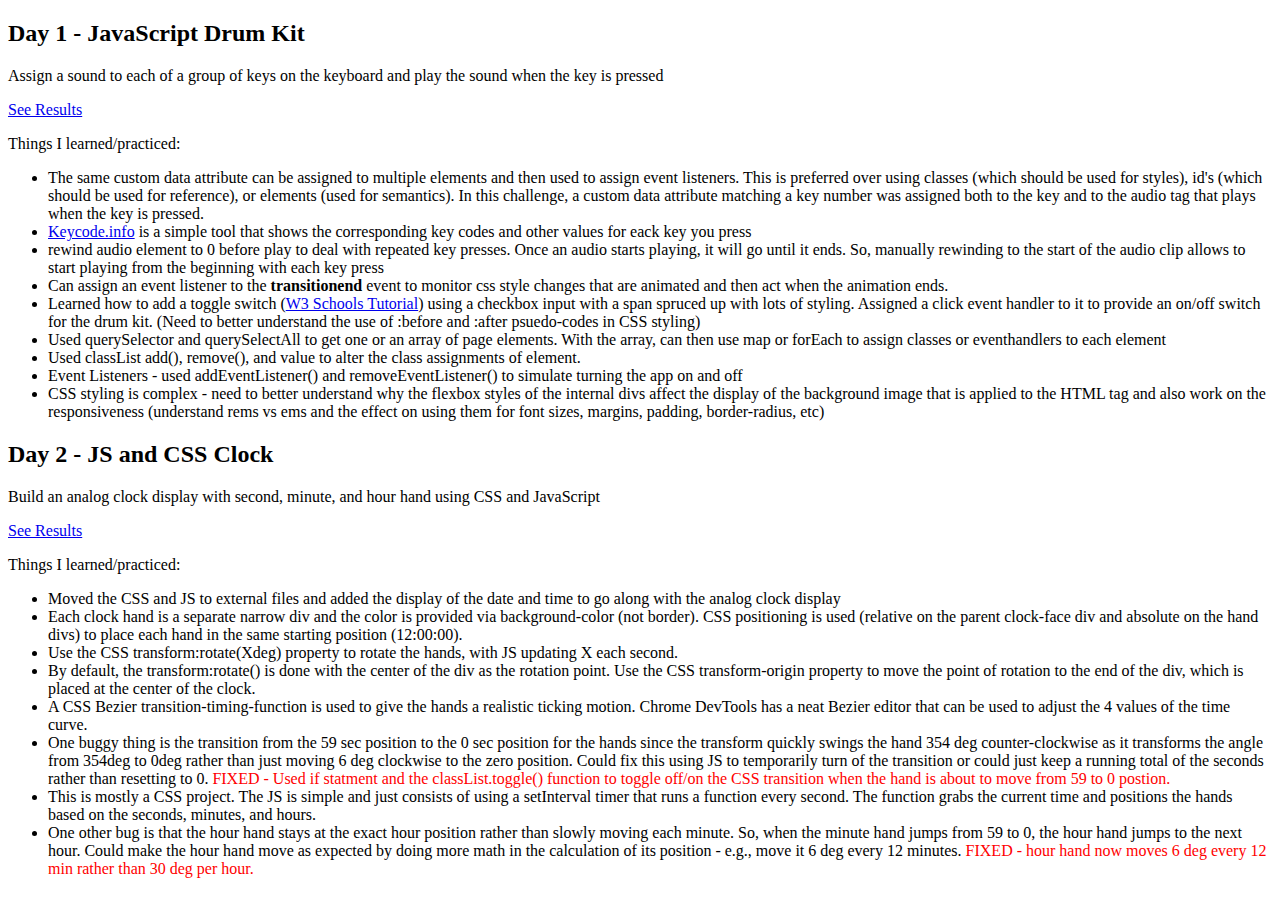
==== index.html @ 6907cf6b "fixes motion of the hour hand and hand moving from 59 to 0" ====
<!DOCTYPE html>
<html lang="en">
<head>
    <meta charset="UTF-8">
    <meta name="viewport" content="width=device-width, initial-scale=1.0">
    <meta http-equiv="X-UA-Compatible" content="ie=edge">
    <title>Wes Bos JavaScript30 Course</title>
</head>
<body>
    <div class="day">
        <div class="dayHeader">
            <h2>Day 1 - JavaScript Drum Kit</h2>
            <p>Assign a sound to each of a group of keys on the keyboard and play the sound when the key is pressed</p>
            <a href="./exercises/01-JavaScriptDrumKit/index.html">See Results</a>
            <p>Things I learned/practiced:</p>
            <ul>
                <li>The same custom data attribute can be assigned to multiple elements and then used to assign event listeners. This is preferred over using classes (which should be used for styles), id's (which should be used for reference), or elements (used for semantics). In this challenge, a custom data attribute matching a key number was assigned both to the key and to the audio tag that plays when the key is pressed.</li>
                <li><a href="http://keycode.info/" target="_blank">Keycode.info</a> is a simple tool that shows the corresponding key codes and other values for eack key you press</li>
                <li>rewind audio element to 0 before play to deal with repeated key presses. Once an audio starts playing, it will go until it ends. So, manually rewinding to the start of the audio clip allows to start playing from the beginning with each key press</li>
                <li>Can assign an event listener to the <b>transitionend</b> event to monitor css style changes that are animated and then act when the animation ends.</li>
                <li>Learned how to add a toggle switch (<a href="https://www.w3schools.com/howto/howto_css_switch.asp" target="_blank">W3 Schools Tutorial</a>) using a checkbox input with a span spruced up with lots of styling. Assigned a click event handler to it to provide an on/off switch for the drum kit. (Need to better understand the use of :before and :after psuedo-codes in CSS styling)</li>
                <li>Used querySelector and querySelectAll to get one or an array of page elements. With the array, can then use map or forEach to assign classes or eventhandlers to each element</li>
                <li>Used classList add(), remove(), and value to alter the class assignments of element.</li>
                <li>Event Listeners - used addEventListener() and removeEventListener() to simulate turning the app on and off</li>
                <li>CSS styling is complex - need to better understand why the flexbox styles of the internal divs affect the display of the background image that is applied to the HTML tag and also work on the responsiveness (understand rems vs ems and the effect on using them for font sizes, margins, padding, border-radius, etc) </li>

            </ul>
        </div>
    </div>

    <div class="day">
        <div class="dayHeader">
            <h2>Day 2 - JS and CSS Clock</h2>
            <p>Build an analog clock display with second, minute, and hour hand using CSS and JavaScript</p>
            <a href="./exercises/02-JS-CSSClock/index.html">See Results</a>
            <p>Things I learned/practiced:</p>
            <ul>
                <li>Moved the CSS and JS to external files and added the display of the date and time to go along with the analog clock display</li>
                <li>Each clock hand is a separate narrow div and the color is provided via background-color (not border). CSS positioning is used (relative on the parent clock-face div and absolute on the hand divs) to place each hand in the same starting position (12:00:00).</li>
                <li>Use the CSS transform:rotate(Xdeg) property to rotate the hands, with JS updating X each second.</li>
                <li>By default, the transform:rotate() is done with the center of the div as the rotation point. Use the CSS transform-origin property to move the point of rotation to the end of the div, which is placed at the center of the clock.</li>
                <li>A CSS Bezier transition-timing-function is used to give the hands a realistic ticking motion. Chrome DevTools has a neat Bezier editor that can be used to adjust the 4 values of the time curve.</li>
                <li>One buggy thing is the transition from the 59 sec position to the 0 sec position for the hands since the transform quickly swings the hand 354 deg counter-clockwise as it transforms the angle from 354deg to 0deg rather than just moving 6 deg clockwise to the zero position. Could fix this using JS to temporarily turn of the transition or could just keep a running total of the seconds rather than resetting to 0. <span style="color: red">FIXED - Used if statment and the classList.toggle() function to toggle off/on the CSS transition when the hand is about to move from 59 to 0 postion.</span></li>
                <li>This is mostly a CSS project. The JS is simple and just consists of using a setInterval timer that runs a function every second. The function grabs the current time and positions the hands based on the seconds, minutes, and hours.</li>
                <li>One other bug is that the hour hand stays at the exact hour position rather than slowly moving each minute. So, when the minute hand jumps from 59 to 0, the hour hand jumps to the next hour. Could make the hour hand move as expected by doing more math in the calculation of its position - e.g., move it 6 deg every 12 minutes.  <span style="color: red">FIXED - hour hand now moves 6 deg every 12 min rather than 30 deg per hour.</span></li>
            </ul>
            <br>
        </div>
    </div>
    
</body>
</html>
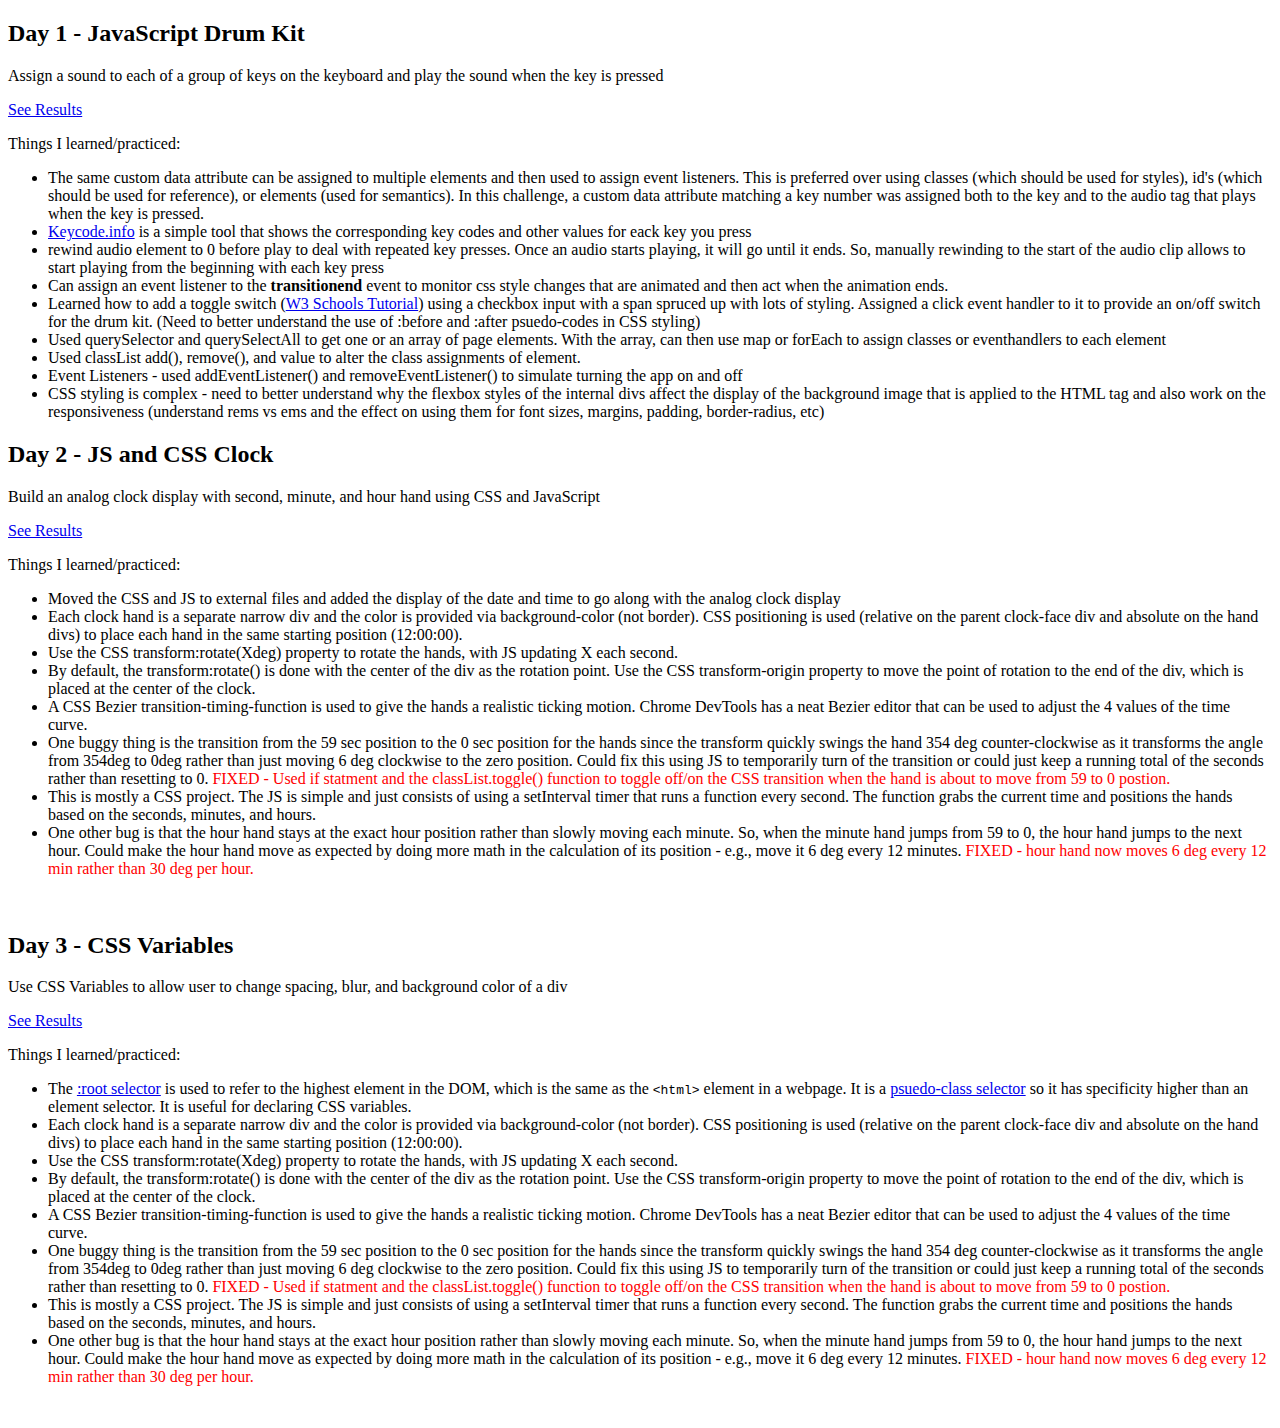
==== commit 0af3c5b8: "initial commit for exercise 03 - CSS Variables" ====
--- a/index.html
+++ b/index.html
@@ -47,6 +47,26 @@
             <br>
         </div>
     </div>
+
+    <div class="day">
+        <div class="dayHeader">
+            <h2>Day 3 - CSS Variables</h2>
+            <p>Use CSS Variables to allow user to change spacing, blur, and background color of a div</p>
+            <a href="./exercises/03-CSSVariables/index.html">See Results</a>
+            <p>Things I learned/practiced:</p>
+            <ul>
+                <li>The <a href="https://css-tricks.com/almanac/selectors/r/root/" targer="_blank">:root selector</a> is used to refer to the highest element in the DOM, which is the same as the <code>&lt;html&gt;</code> element in a webpage. It is a <a href="https://developer.mozilla.org/en-US/docs/Web/CSS/Pseudo-classes" target="_blank">psuedo-class selector</a> so it has specificity higher than an element selector. It is useful for declaring CSS variables.</li>
+                <li>Each clock hand is a separate narrow div and the color is provided via background-color (not border). CSS positioning is used (relative on the parent clock-face div and absolute on the hand divs) to place each hand in the same starting position (12:00:00).</li>
+                <li>Use the CSS transform:rotate(Xdeg) property to rotate the hands, with JS updating X each second.</li>
+                <li>By default, the transform:rotate() is done with the center of the div as the rotation point. Use the CSS transform-origin property to move the point of rotation to the end of the div, which is placed at the center of the clock.</li>
+                <li>A CSS Bezier transition-timing-function is used to give the hands a realistic ticking motion. Chrome DevTools has a neat Bezier editor that can be used to adjust the 4 values of the time curve.</li>
+                <li>One buggy thing is the transition from the 59 sec position to the 0 sec position for the hands since the transform quickly swings the hand 354 deg counter-clockwise as it transforms the angle from 354deg to 0deg rather than just moving 6 deg clockwise to the zero position. Could fix this using JS to temporarily turn of the transition or could just keep a running total of the seconds rather than resetting to 0. <span style="color: red">FIXED - Used if statment and the classList.toggle() function to toggle off/on the CSS transition when the hand is about to move from 59 to 0 postion.</span></li>
+                <li>This is mostly a CSS project. The JS is simple and just consists of using a setInterval timer that runs a function every second. The function grabs the current time and positions the hands based on the seconds, minutes, and hours.</li>
+                <li>One other bug is that the hour hand stays at the exact hour position rather than slowly moving each minute. So, when the minute hand jumps from 59 to 0, the hour hand jumps to the next hour. Could make the hour hand move as expected by doing more math in the calculation of its position - e.g., move it 6 deg every 12 minutes.  <span style="color: red">FIXED - hour hand now moves 6 deg every 12 min rather than 30 deg per hour.</span></li>
+            </ul>
+            <br>
+        </div>
+    </div>
     
 </body>
 </html>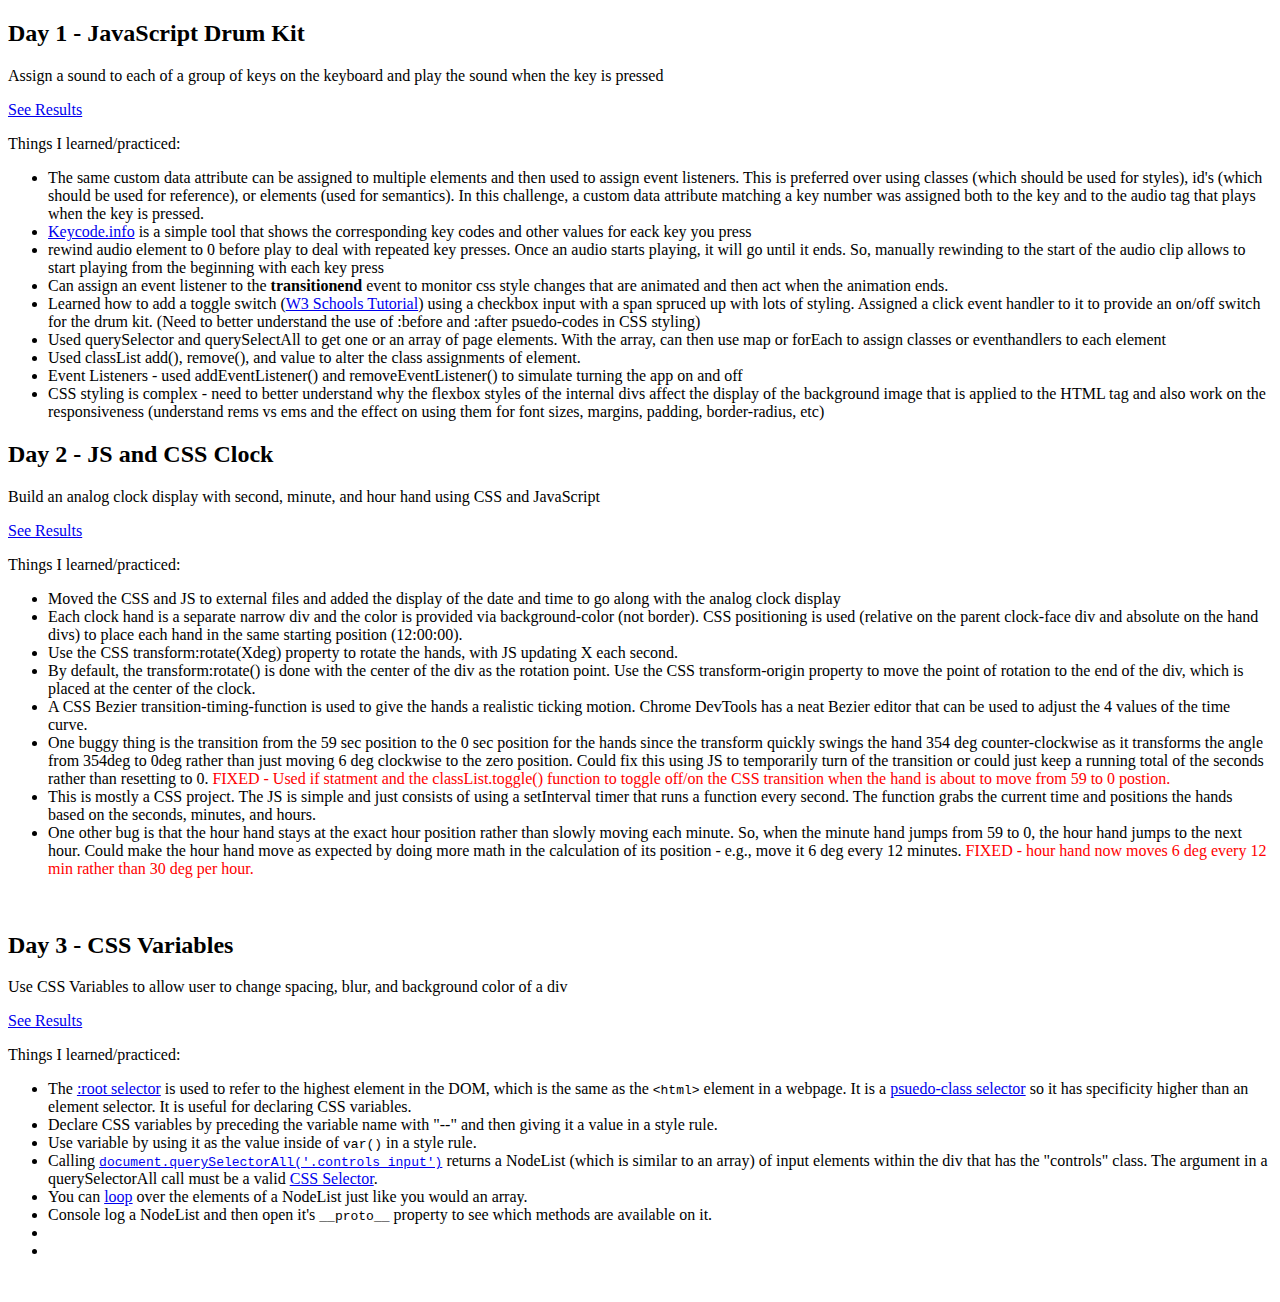
==== commit 2b53efc7: "continues exercise 03 - CSS Variables" ====
--- a/index.html
+++ b/index.html
@@ -55,14 +55,19 @@
             <a href="./exercises/03-CSSVariables/index.html">See Results</a>
             <p>Things I learned/practiced:</p>
             <ul>
-                <li>The <a href="https://css-tricks.com/almanac/selectors/r/root/" targer="_blank">:root selector</a> is used to refer to the highest element in the DOM, which is the same as the <code>&lt;html&gt;</code> element in a webpage. It is a <a href="https://developer.mozilla.org/en-US/docs/Web/CSS/Pseudo-classes" target="_blank">psuedo-class selector</a> so it has specificity higher than an element selector. It is useful for declaring CSS variables.</li>
-                <li>Each clock hand is a separate narrow div and the color is provided via background-color (not border). CSS positioning is used (relative on the parent clock-face div and absolute on the hand divs) to place each hand in the same starting position (12:00:00).</li>
-                <li>Use the CSS transform:rotate(Xdeg) property to rotate the hands, with JS updating X each second.</li>
-                <li>By default, the transform:rotate() is done with the center of the div as the rotation point. Use the CSS transform-origin property to move the point of rotation to the end of the div, which is placed at the center of the clock.</li>
-                <li>A CSS Bezier transition-timing-function is used to give the hands a realistic ticking motion. Chrome DevTools has a neat Bezier editor that can be used to adjust the 4 values of the time curve.</li>
-                <li>One buggy thing is the transition from the 59 sec position to the 0 sec position for the hands since the transform quickly swings the hand 354 deg counter-clockwise as it transforms the angle from 354deg to 0deg rather than just moving 6 deg clockwise to the zero position. Could fix this using JS to temporarily turn of the transition or could just keep a running total of the seconds rather than resetting to 0. <span style="color: red">FIXED - Used if statment and the classList.toggle() function to toggle off/on the CSS transition when the hand is about to move from 59 to 0 postion.</span></li>
-                <li>This is mostly a CSS project. The JS is simple and just consists of using a setInterval timer that runs a function every second. The function grabs the current time and positions the hands based on the seconds, minutes, and hours.</li>
-                <li>One other bug is that the hour hand stays at the exact hour position rather than slowly moving each minute. So, when the minute hand jumps from 59 to 0, the hour hand jumps to the next hour. Could make the hour hand move as expected by doing more math in the calculation of its position - e.g., move it 6 deg every 12 minutes.  <span style="color: red">FIXED - hour hand now moves 6 deg every 12 min rather than 30 deg per hour.</span></li>
+                <li>The <a href="https://css-tricks.com/almanac/selectors/r/root/" target="_blank">:root selector</a> is used to refer to the highest element in the DOM, which is the same as the <code>&lt;html&gt;</code> element in a webpage. It is a <a href="https://developer.mozilla.org/en-US/docs/Web/CSS/Pseudo-classes" target="_blank">psuedo-class selector</a> so it has specificity higher than an element selector. It is useful for declaring CSS variables.</li>
+                <li>Declare CSS variables by preceding the variable name with "--" and then giving it a value in a style rule.</li>
+                <li>Use variable by using it as the value inside of <code>var()</code> in a style rule.</li>
+
+
+                <li>Calling <a href="https://developer.mozilla.org/en-US/docs/Web/API/Document/querySelectorAll" target="_blank"><code>document.querySelectorAll('.controls input')</code></a> returns a NodeList (which is similar to an array) of input elements within the div that has the "controls" class. The argument in a querySelectorAll call must be a valid <a href="https://developer.mozilla.org/en-US/docs/Web/CSS/CSS_Selectors" target="_blank">CSS Selector</a>.</li>
+                <li>You can <a href="https://medium.com/@jsdevray/5-ways-to-loop-over-dom-elements-from-queryselectorall-in-javascript-55bd66ca4128" target="_blank">loop</a> over the elements of a NodeList just like you would an array.</li>
+
+
+                <li>Console log a NodeList and then open it's <code>__proto__</code> property to see which methods are available on it.</li>
+
+                <li></li>
+                <li></li>
             </ul>
             <br>
         </div>
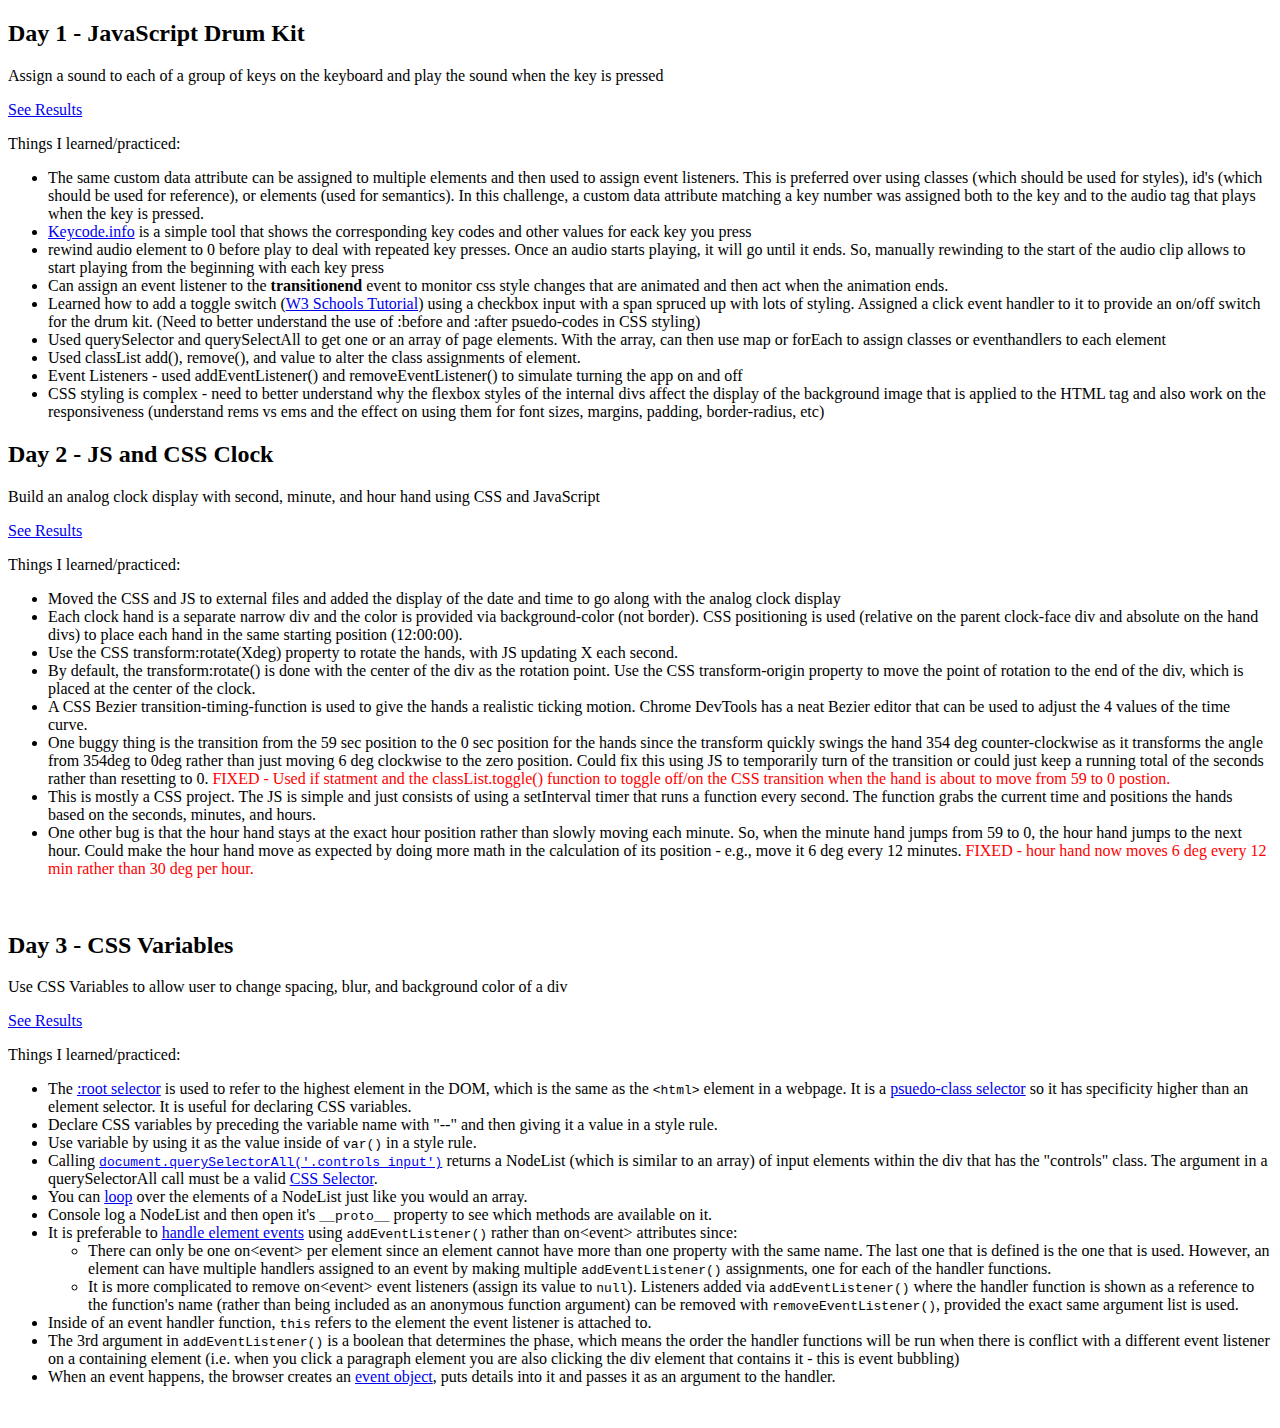
==== commit 0e12bc73: "continues exercise 03 - CSS Variables" ====
--- a/index.html
+++ b/index.html
@@ -58,16 +58,19 @@
                 <li>The <a href="https://css-tricks.com/almanac/selectors/r/root/" target="_blank">:root selector</a> is used to refer to the highest element in the DOM, which is the same as the <code>&lt;html&gt;</code> element in a webpage. It is a <a href="https://developer.mozilla.org/en-US/docs/Web/CSS/Pseudo-classes" target="_blank">psuedo-class selector</a> so it has specificity higher than an element selector. It is useful for declaring CSS variables.</li>
                 <li>Declare CSS variables by preceding the variable name with "--" and then giving it a value in a style rule.</li>
                 <li>Use variable by using it as the value inside of <code>var()</code> in a style rule.</li>
-
-
                 <li>Calling <a href="https://developer.mozilla.org/en-US/docs/Web/API/Document/querySelectorAll" target="_blank"><code>document.querySelectorAll('.controls input')</code></a> returns a NodeList (which is similar to an array) of input elements within the div that has the "controls" class. The argument in a querySelectorAll call must be a valid <a href="https://developer.mozilla.org/en-US/docs/Web/CSS/CSS_Selectors" target="_blank">CSS Selector</a>.</li>
                 <li>You can <a href="https://medium.com/@jsdevray/5-ways-to-loop-over-dom-elements-from-queryselectorall-in-javascript-55bd66ca4128" target="_blank">loop</a> over the elements of a NodeList just like you would an array.</li>
-
-
                 <li>Console log a NodeList and then open it's <code>__proto__</code> property to see which methods are available on it.</li>
 
-                <li></li>
-                <li></li>
+                <li>It is preferable to <a href="https://javascript.info/introduction-browser-events">handle element events</a> using <code>addEventListener()</code> rather than on&lt;event&gt; attributes since:
+                    <ul>
+                        <li>There can only be one on&lt;event&gt; per element since an element cannot have more than one property with the same name. The last one that is defined is the one that is used. However, an element can have multiple handlers assigned to an event by making multiple <code>addEventListener()</code> assignments, one for each of the handler functions.</li>
+                        <li>It is more complicated to remove on&lt;event&gt; event listeners (assign its value to <code>null</code>). Listeners added via <code>addEventListener()</code> where the handler function is shown as a reference to the function's name (rather than being included as an anonymous function argument) can be removed with <code>removeEventListener()</code>, provided the exact same argument list is used.</li>
+                    </ul>
+                </li>
+                <li>Inside of an event handler function, <code>this</code> refers to the element the event listener is attached to.</li>
+                <li>The 3rd argument in <code>addEventListener()</code> is a boolean that determines the phase, which means the order the handler functions will be run when there is conflict with a different event listener on a containing element (i.e. when you click a paragraph element you are also clicking the div element that contains it - this is event bubbling)</li>
+                <li>When an event happens, the browser creates an <a href="https://javascript.info/introduction-browser-events#event-object">event object</a>, puts details into it and passes it as an argument to the handler.</li>
             </ul>
             <br>
         </div>
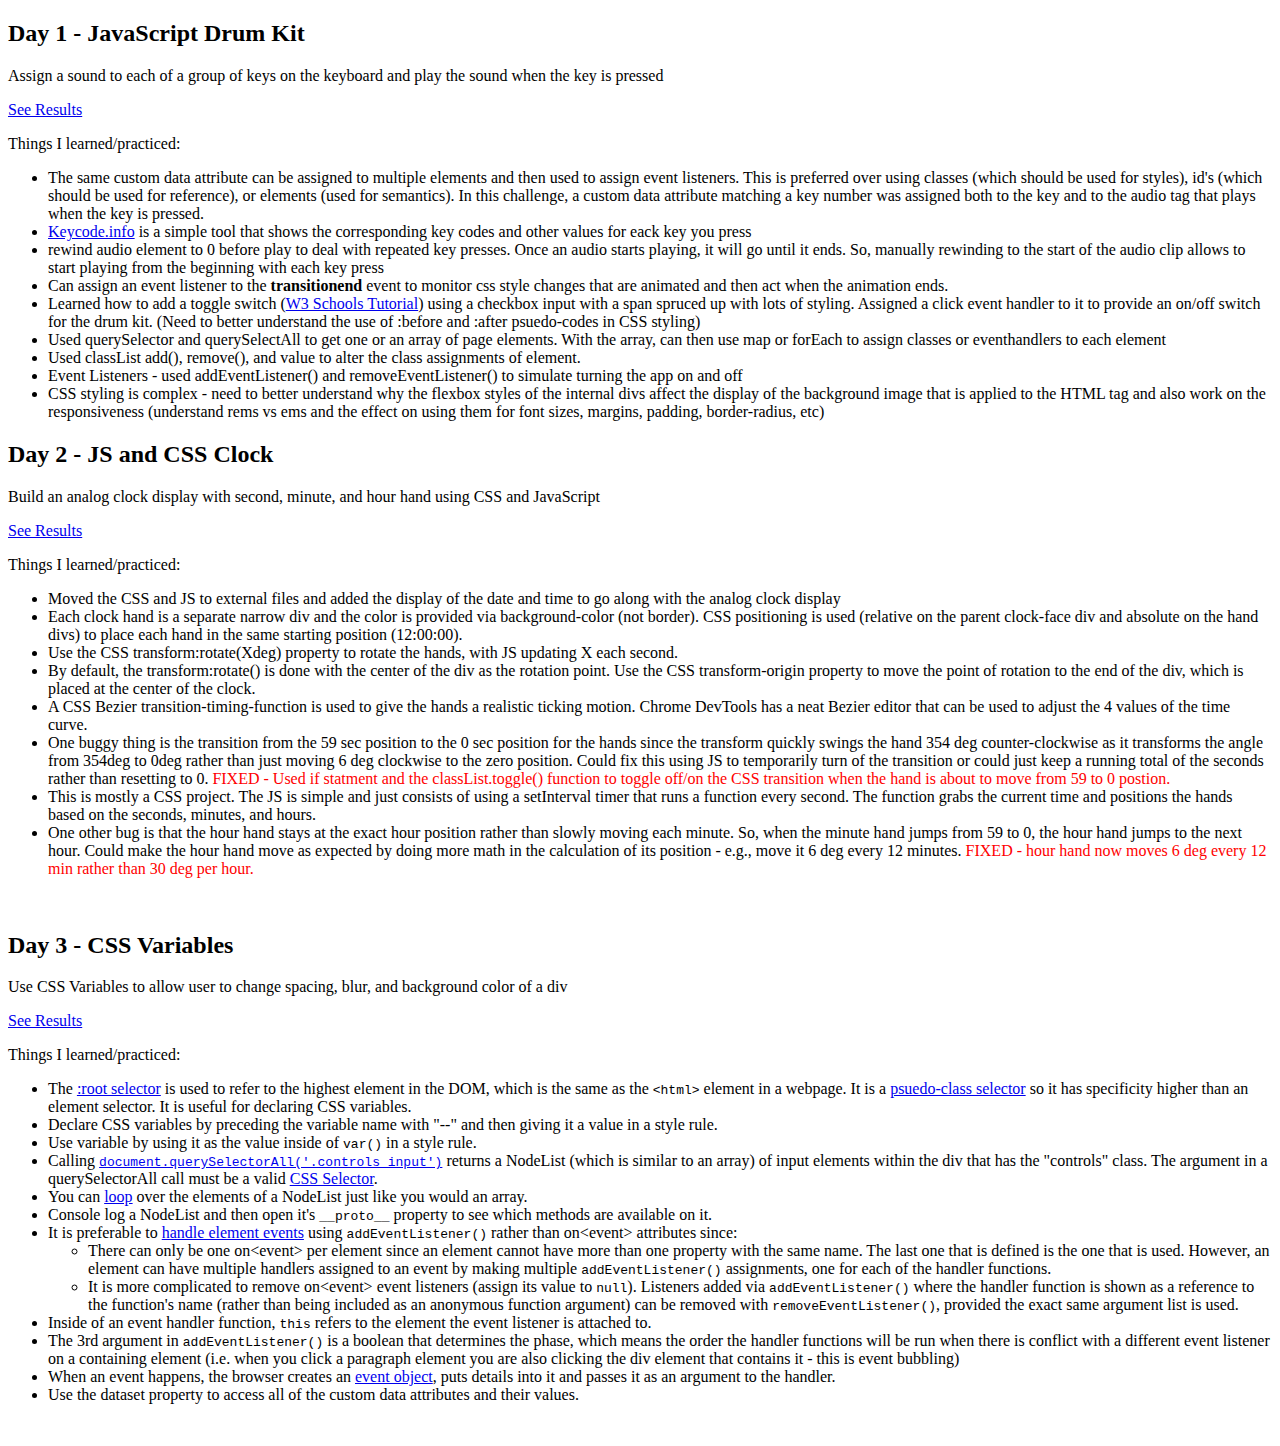
==== commit 7296701c: "links the inputs to the JS using data attributes" ====
--- a/index.html
+++ b/index.html
@@ -71,6 +71,7 @@
                 <li>Inside of an event handler function, <code>this</code> refers to the element the event listener is attached to.</li>
                 <li>The 3rd argument in <code>addEventListener()</code> is a boolean that determines the phase, which means the order the handler functions will be run when there is conflict with a different event listener on a containing element (i.e. when you click a paragraph element you are also clicking the div element that contains it - this is event bubbling)</li>
                 <li>When an event happens, the browser creates an <a href="https://javascript.info/introduction-browser-events#event-object">event object</a>, puts details into it and passes it as an argument to the handler.</li>
+                <li>Use the dataset property to access all of the custom data attributes and their values.</li>
             </ul>
             <br>
         </div>
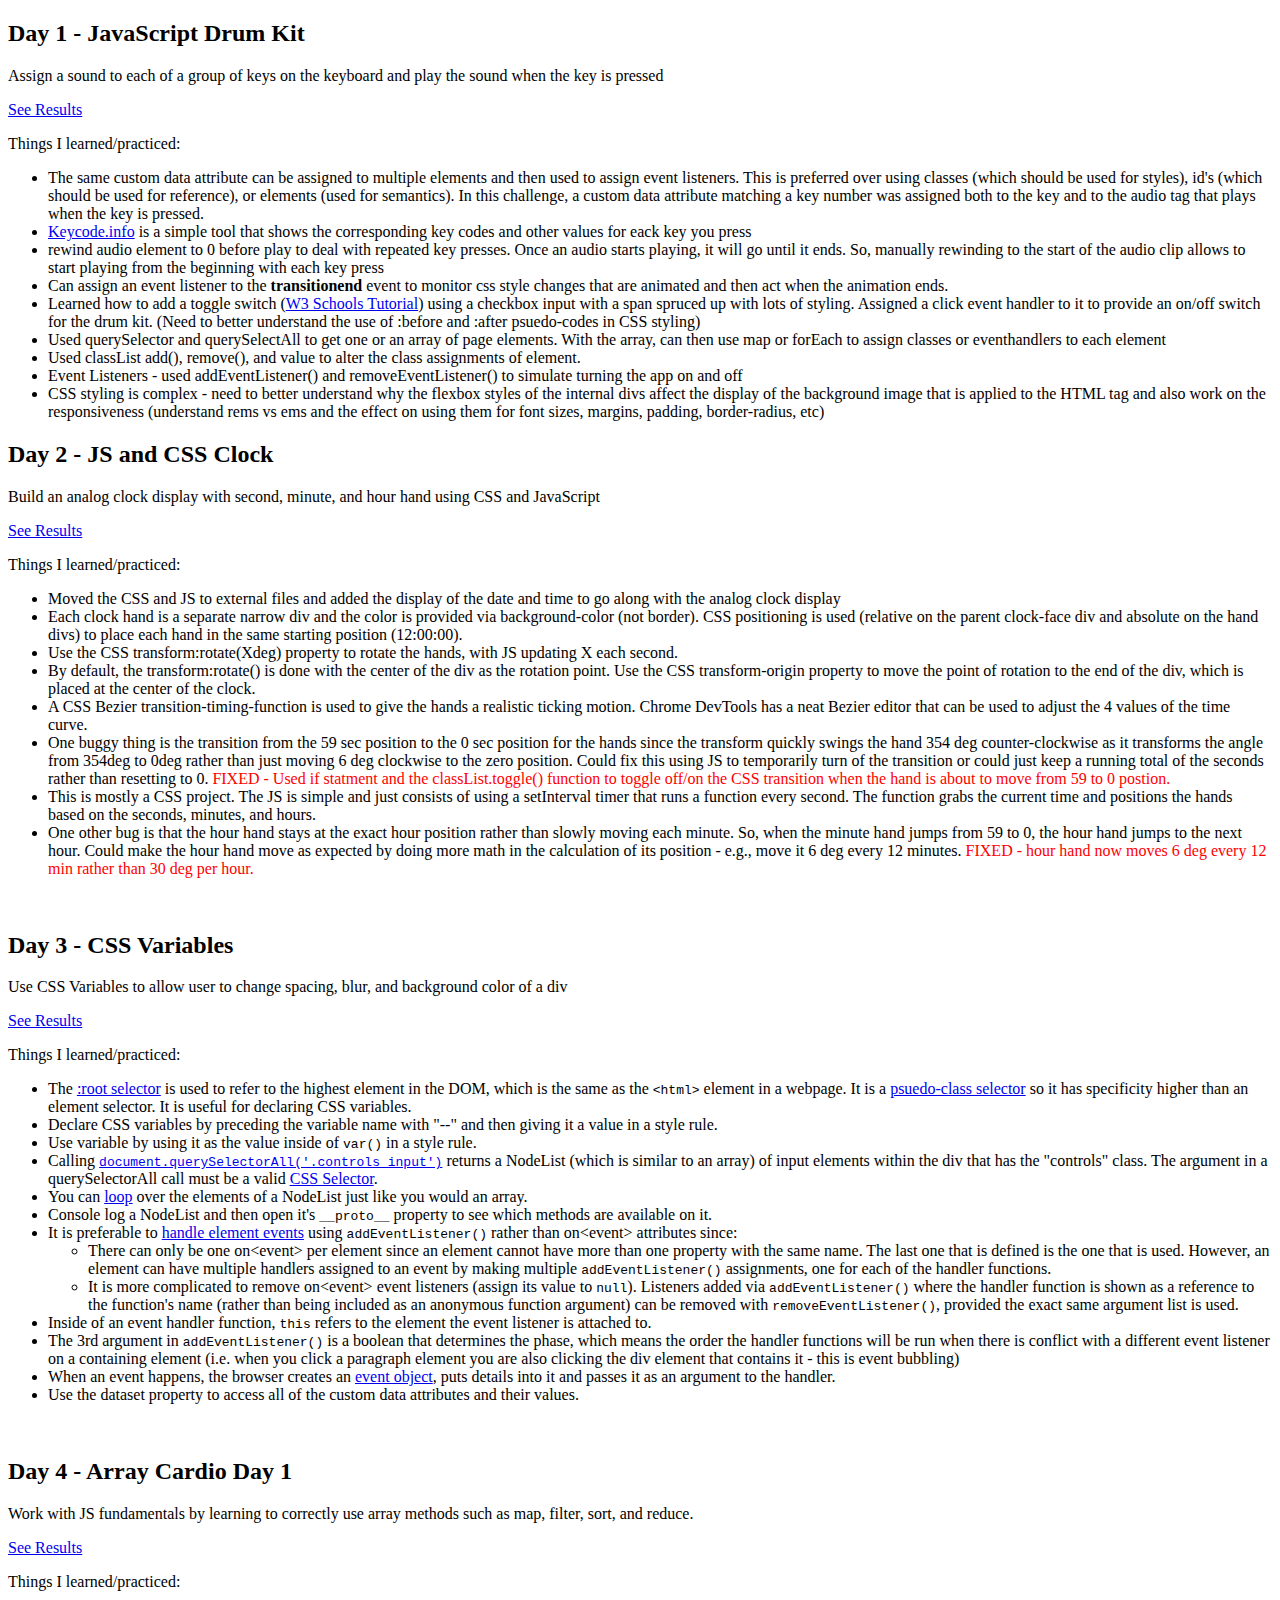
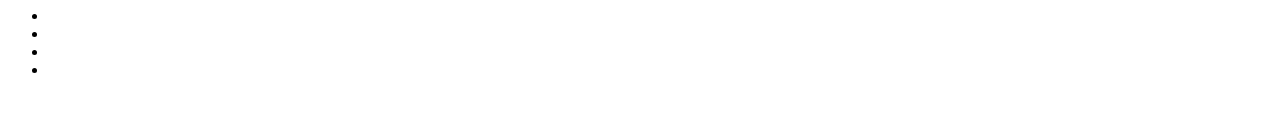
==== commit e2f0c4db: "initial commit for exercise04 - Array Cardio Day 1" ====
--- a/index.html
+++ b/index.html
@@ -76,6 +76,22 @@
             <br>
         </div>
     </div>
+
+    <div class="day">
+            <div class="dayHeader">
+                <h2>Day 4 - Array Cardio Day 1</h2>
+                <p>Work with JS fundamentals by learning to correctly use array methods such as map, filter, sort, and reduce.</p>
+                <a href="./exercises/04-ArrayCardioDay1/index.html">See Results</a>
+                <p>Things I learned/practiced:</p>
+                <ul>
+                    <li></li>
+                    <li></li>
+                    <li></li>
+                    <li></li>
+                </ul>
+                <br>
+            </div>
+        </div>
     
 </body>
 </html>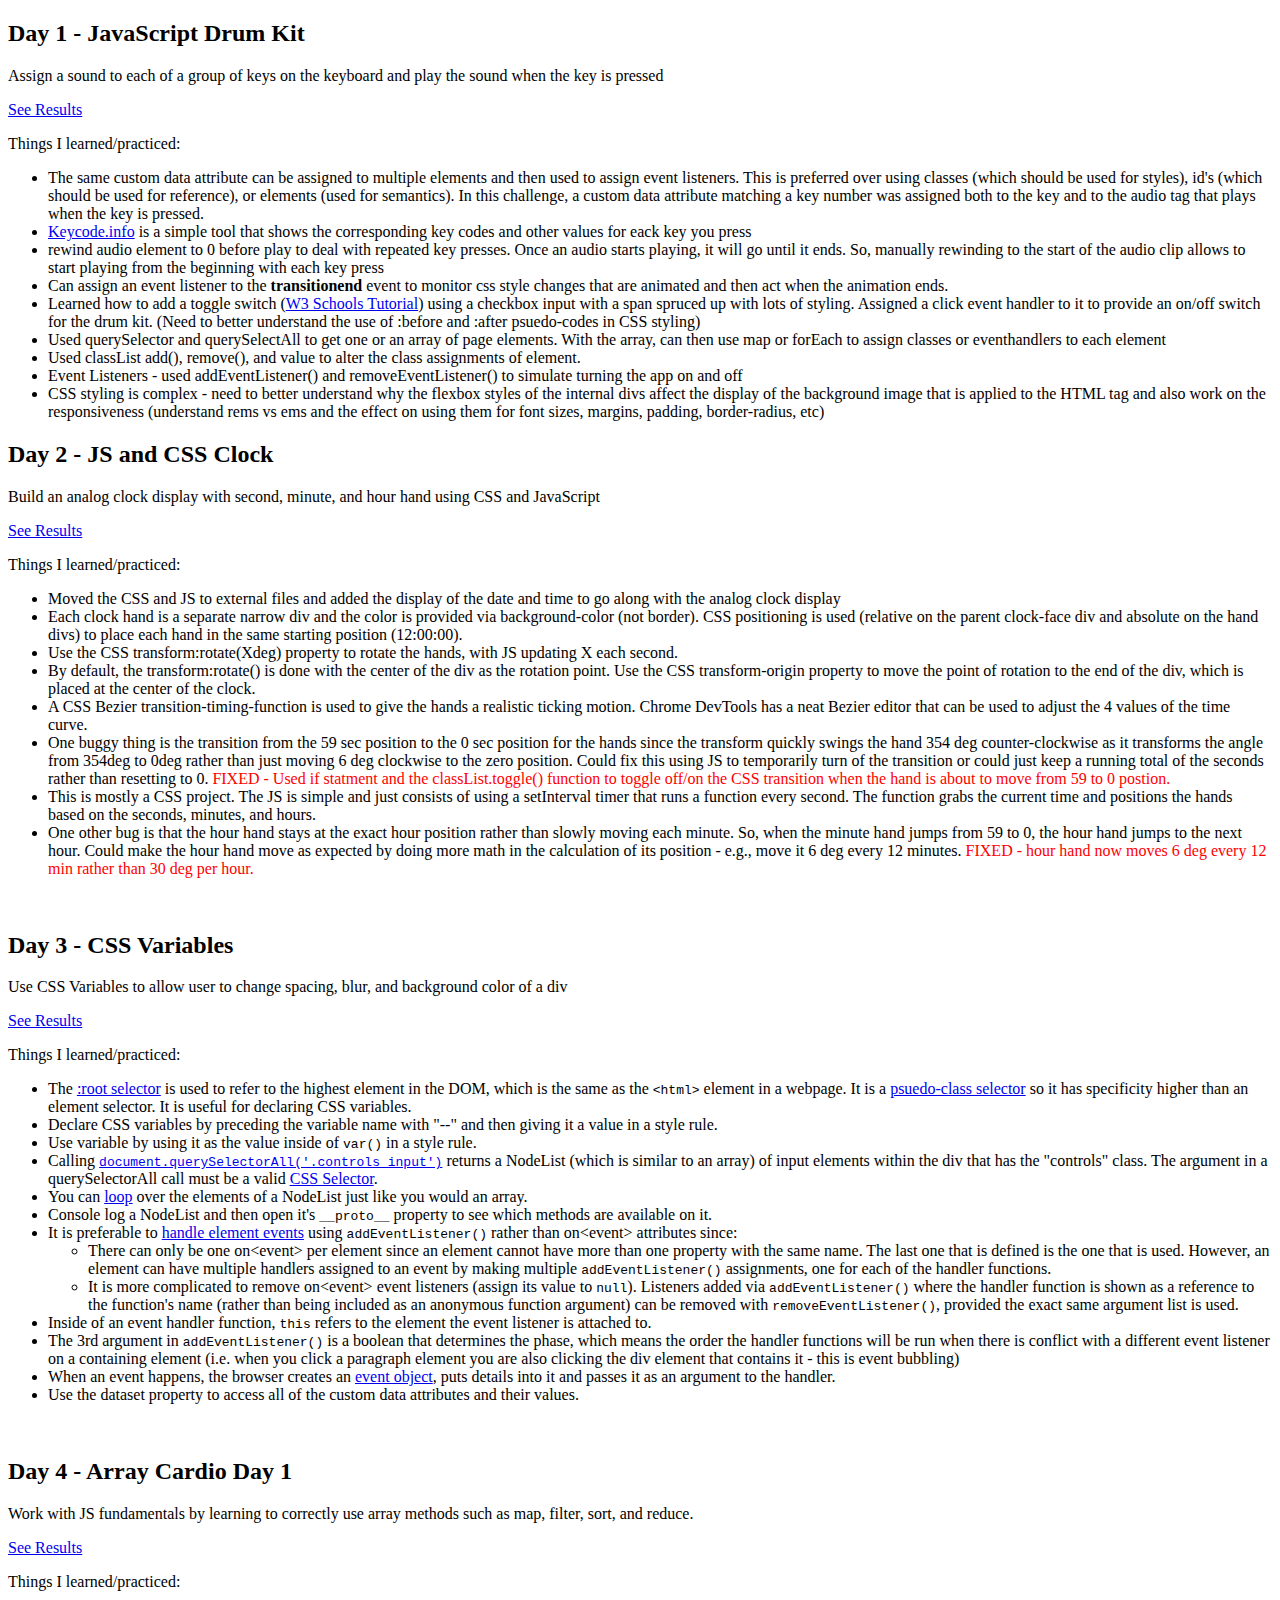
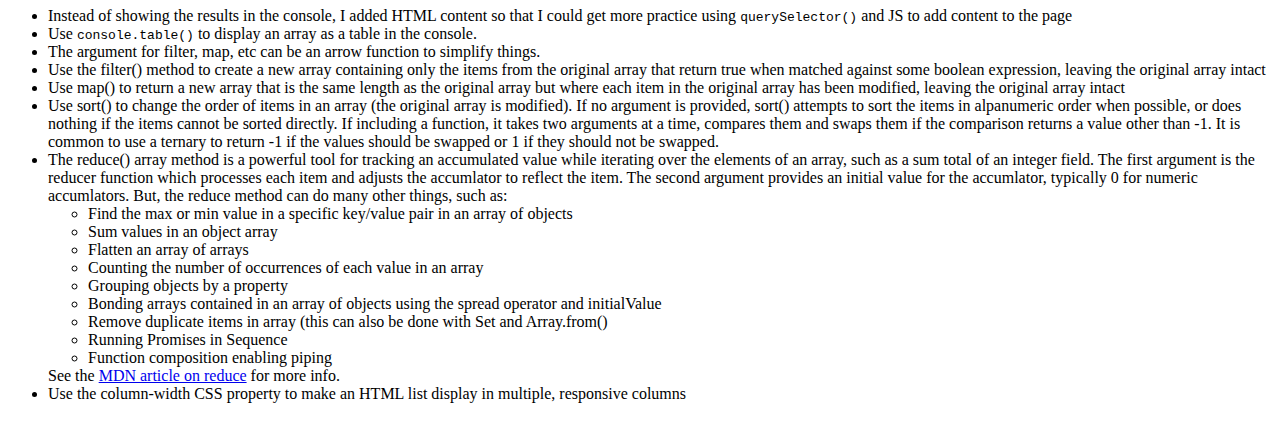
==== commit 59fbc6f2: "adds the solution to the 6th problem" ====
--- a/index.html
+++ b/index.html
@@ -84,10 +84,28 @@
                 <a href="./exercises/04-ArrayCardioDay1/index.html">See Results</a>
                 <p>Things I learned/practiced:</p>
                 <ul>
-                    <li></li>
-                    <li></li>
-                    <li></li>
-                    <li></li>
+                    <li>Instead of showing the results in the console, I added HTML content so that I could get more practice using <code>querySelector()</code> and JS to add content to the page</li>
+                    <li>Use <code>console.table()</code> to display an array as a table in the console.</li>
+                    <li>The argument for filter, map, etc can be an arrow function to simplify things.</li>
+                    <li>Use the filter() method to create a new array containing only the items from the original array that return true when matched against some boolean expression, leaving the original array intact</li>
+                    <li>Use map() to return a new array that is the same length as the original array but where each item in the original array has been modified, leaving the original array intact</li>
+                    <li>Use sort() to change the order of items in an array (the original array is modified). If no argument is provided, sort() attempts to sort the items in alpanumeric order when possible, or does nothing if the items cannot be sorted directly. If including a function, it takes two arguments at a time, compares them and swaps them if the comparison returns a value other than -1. It is common to use a ternary to return -1 if the values should be swapped or 1 if they should not be swapped.</li>
+                    <li>The reduce() array method is a powerful tool for tracking an accumulated value while iterating over the elements of an array, such as a sum total of an integer field. The first argument is the reducer function which processes each item and adjusts the accumlator to reflect the item. The second argument provides an initial value for the accumlator, typically 0 for numeric accumlators. But, the reduce method can do many other things, such as:
+                        <ul>
+                            <li>Find the max or min value in a specific key/value pair in an array of objects</li>
+                            <li>Sum values in an object array</li>
+                            <li>Flatten an array of arrays</li>
+                            <li>Counting the number of occurrences of each value in an array </li>
+                            <li>Grouping objects by a property</li>
+                            <li>Bonding arrays contained in an array of objects using the spread operator and initialValue</li>
+                            <li>Remove duplicate items in array (this can also be done with Set and Array.from()</li>
+                            <li>Running Promises in Sequence</li>
+                            <li>Function composition enabling piping</li>
+                        </ul>
+                    See the <a href="https://developer.mozilla.org/en-US/docs/Web/JavaScript/Reference/Global_Objects/Array/Reduce">MDN article on reduce</a> for more info.
+                    </li>
+                    <li>Use the column-width CSS property to make an HTML list display in multiple, responsive columns</li>
+                    
                 </ul>
                 <br>
             </div>
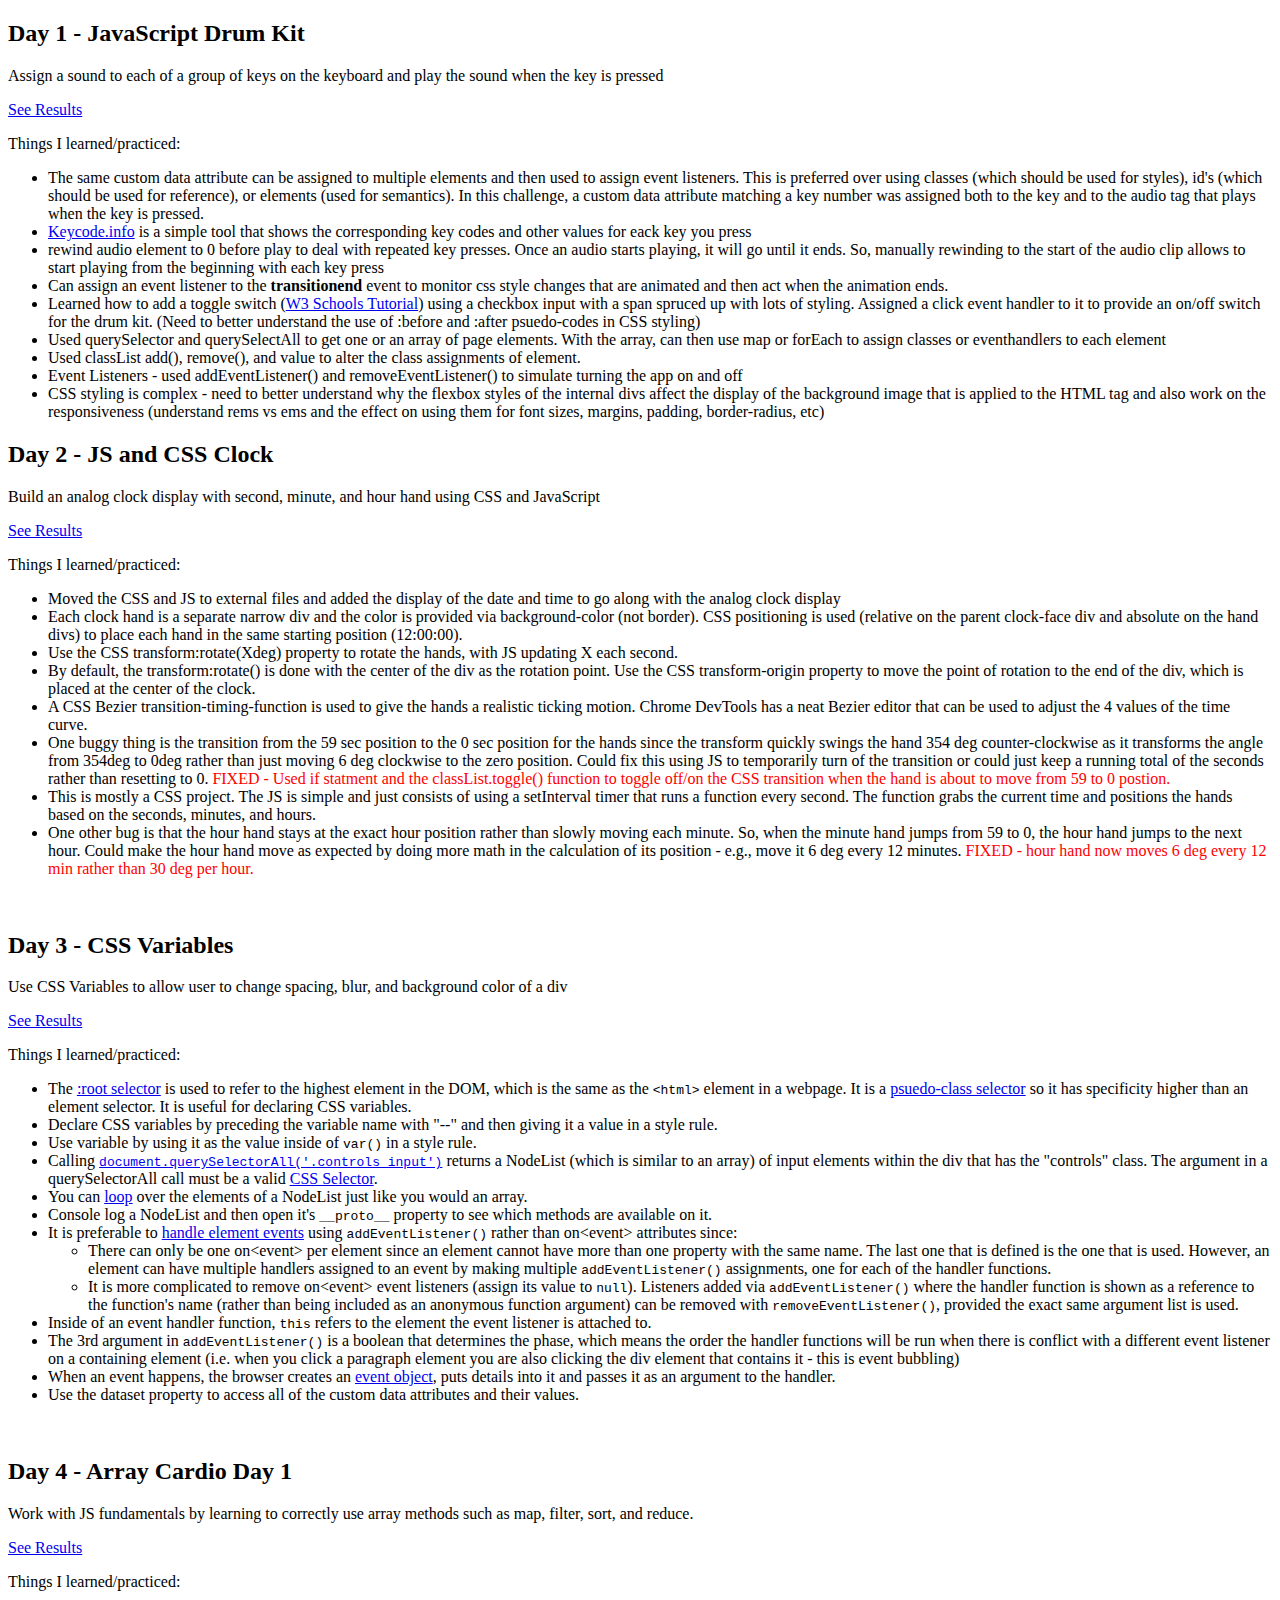
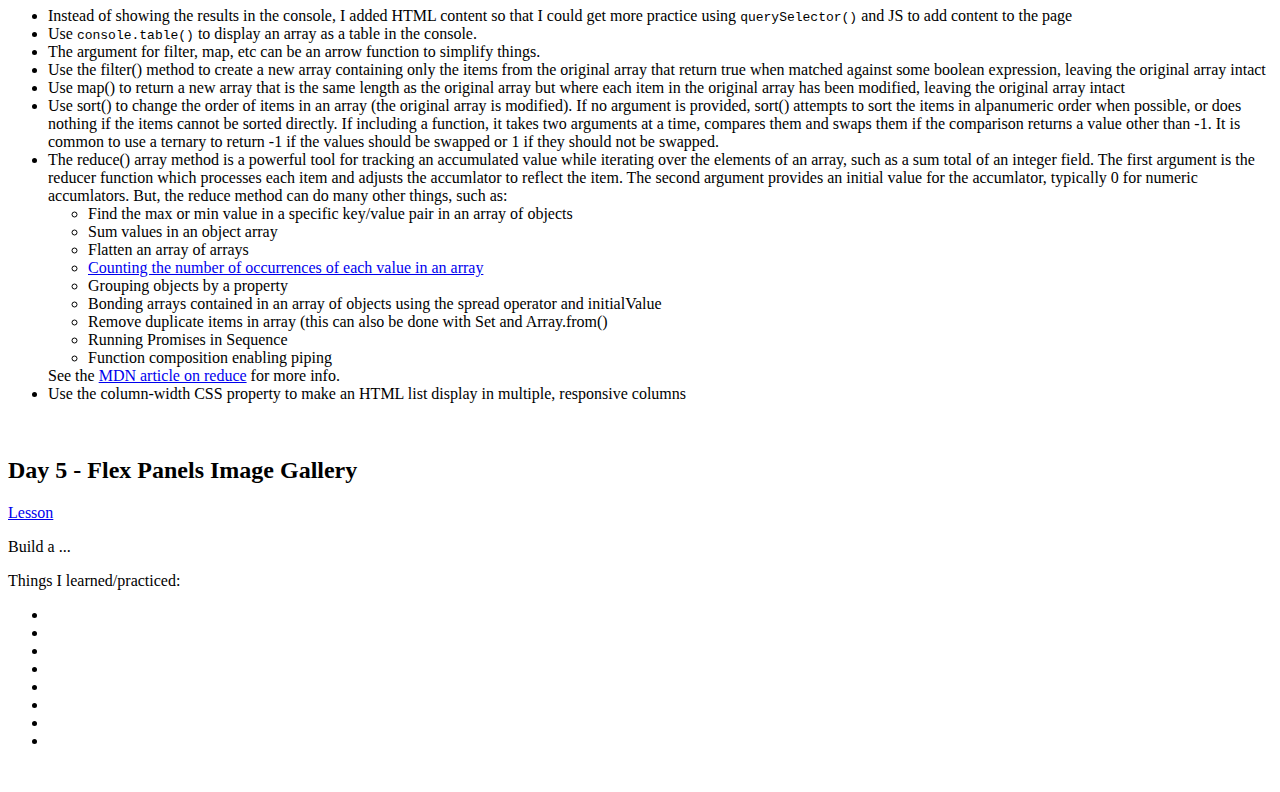
==== commit 9d0817ea: "finishes day04; adds framework for day05" ====
--- a/index.html
+++ b/index.html
@@ -78,34 +78,55 @@
     </div>
 
     <div class="day">
+        <div class="dayHeader">
+            <h2>Day 4 - Array Cardio Day 1</h2>
+            <p>Work with JS fundamentals by learning to correctly use array methods such as map, filter, sort, and reduce.</p>
+            <a href="./exercises/04-ArrayCardioDay1/index.html">See Results</a>
+            <p>Things I learned/practiced:</p>
+            <ul>
+                <li>Instead of showing the results in the console, I added HTML content so that I could get more practice using <code>querySelector()</code> and JS to add content to the page</li>
+                <li>Use <code>console.table()</code> to display an array as a table in the console.</li>
+                <li>The argument for filter, map, etc can be an arrow function to simplify things.</li>
+                <li>Use the filter() method to create a new array containing only the items from the original array that return true when matched against some boolean expression, leaving the original array intact</li>
+                <li>Use map() to return a new array that is the same length as the original array but where each item in the original array has been modified, leaving the original array intact</li>
+                <li>Use sort() to change the order of items in an array (the original array is modified). If no argument is provided, sort() attempts to sort the items in alpanumeric order when possible, or does nothing if the items cannot be sorted directly. If including a function, it takes two arguments at a time, compares them and swaps them if the comparison returns a value other than -1. It is common to use a ternary to return -1 if the values should be swapped or 1 if they should not be swapped.</li>
+                <li>The reduce() array method is a powerful tool for tracking an accumulated value while iterating over the elements of an array, such as a sum total of an integer field. The first argument is the reducer function which processes each item and adjusts the accumlator to reflect the item. The second argument provides an initial value for the accumlator, typically 0 for numeric accumlators. But, the reduce method can do many other things, such as:
+                    <ul>
+                        <li>Find the max or min value in a specific key/value pair in an array of objects</li>
+                        <li>Sum values in an object array</li>
+                        <li>Flatten an array of arrays</li>
+                        <li><a href="https://developer.mozilla.org/en-US/docs/Web/JavaScript/Reference/Global_Objects/Array/Reduce#Counting_instances_of_values_in_an_object" target="_blank">Counting the number of occurrences of each value in an array</a></li>
+                        <li>Grouping objects by a property</li>
+                        <li>Bonding arrays contained in an array of objects using the spread operator and initialValue</li>
+                        <li>Remove duplicate items in array (this can also be done with Set and Array.from()</li>
+                        <li>Running Promises in Sequence</li>
+                        <li>Function composition enabling piping</li>
+                    </ul>
+                See the <a href="https://developer.mozilla.org/en-US/docs/Web/JavaScript/Reference/Global_Objects/Array/Reduce">MDN article on reduce</a> for more info.
+                </li>
+                <li>Use the column-width CSS property to make an HTML list display in multiple, responsive columns</li>
+
+            </ul>
+            <br>
+        </div>
+    </div>
+
+    <div class="day">
             <div class="dayHeader">
-                <h2>Day 4 - Array Cardio Day 1</h2>
-                <p>Work with JS fundamentals by learning to correctly use array methods such as map, filter, sort, and reduce.</p>
-                <a href="./exercises/04-ArrayCardioDay1/index.html">See Results</a>
+                <h2>Day 5 - Flex Panels Image Gallery</h2>
+                <a href="https://courses.wesbos.com/account/access/5b37103c9e55e6056c4b9c77/view/194130264" target="_blank">Lesson</a>
+                <p>Build a ...</p>
+                <!-- <a href="./exercises/02-JS-CSSClock/index.html">See Results</a> -->
                 <p>Things I learned/practiced:</p>
                 <ul>
-                    <li>Instead of showing the results in the console, I added HTML content so that I could get more practice using <code>querySelector()</code> and JS to add content to the page</li>
-                    <li>Use <code>console.table()</code> to display an array as a table in the console.</li>
-                    <li>The argument for filter, map, etc can be an arrow function to simplify things.</li>
-                    <li>Use the filter() method to create a new array containing only the items from the original array that return true when matched against some boolean expression, leaving the original array intact</li>
-                    <li>Use map() to return a new array that is the same length as the original array but where each item in the original array has been modified, leaving the original array intact</li>
-                    <li>Use sort() to change the order of items in an array (the original array is modified). If no argument is provided, sort() attempts to sort the items in alpanumeric order when possible, or does nothing if the items cannot be sorted directly. If including a function, it takes two arguments at a time, compares them and swaps them if the comparison returns a value other than -1. It is common to use a ternary to return -1 if the values should be swapped or 1 if they should not be swapped.</li>
-                    <li>The reduce() array method is a powerful tool for tracking an accumulated value while iterating over the elements of an array, such as a sum total of an integer field. The first argument is the reducer function which processes each item and adjusts the accumlator to reflect the item. The second argument provides an initial value for the accumlator, typically 0 for numeric accumlators. But, the reduce method can do many other things, such as:
-                        <ul>
-                            <li>Find the max or min value in a specific key/value pair in an array of objects</li>
-                            <li>Sum values in an object array</li>
-                            <li>Flatten an array of arrays</li>
-                            <li>Counting the number of occurrences of each value in an array </li>
-                            <li>Grouping objects by a property</li>
-                            <li>Bonding arrays contained in an array of objects using the spread operator and initialValue</li>
-                            <li>Remove duplicate items in array (this can also be done with Set and Array.from()</li>
-                            <li>Running Promises in Sequence</li>
-                            <li>Function composition enabling piping</li>
-                        </ul>
-                    See the <a href="https://developer.mozilla.org/en-US/docs/Web/JavaScript/Reference/Global_Objects/Array/Reduce">MDN article on reduce</a> for more info.
-                    </li>
-                    <li>Use the column-width CSS property to make an HTML list display in multiple, responsive columns</li>
-                    
+                    <li></li>
+                    <li></li>
+                    <li></li>
+                    <li></li>
+                    <li></li>
+                    <li></li>
+                    <li></li>
+                    <li></li>
                 </ul>
                 <br>
             </div>
